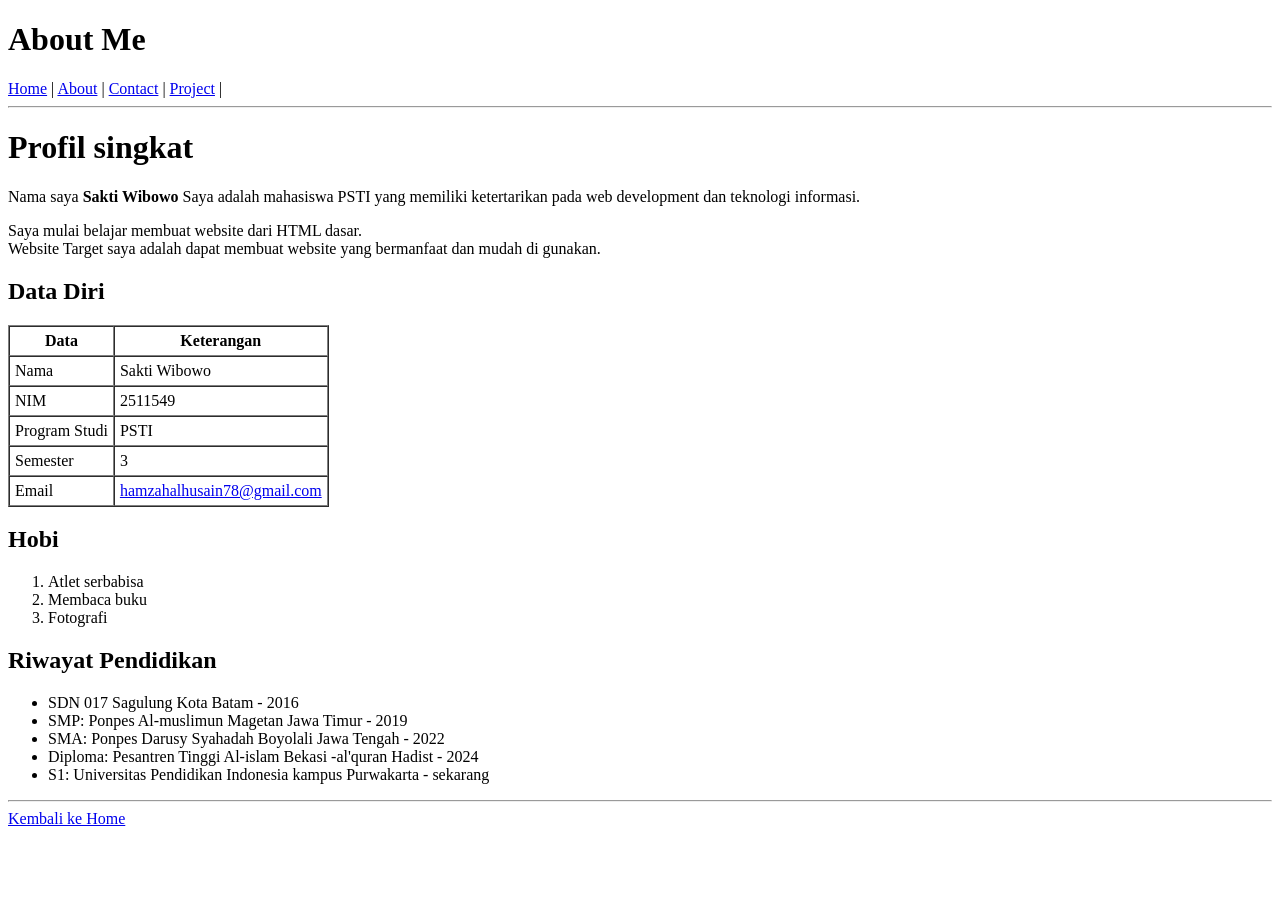
==== About.html @ ff18cf91 "Commit pertama" ====
<!doctype html>
<html lang="id">
  <head>
    <meta charset="UTF-8" />
    <title>Struktur Dasar HTML</title>
  </head>
  <body>
    <!-- Konten halaman ditulis di dalam body -->
    <h1>About Me</h1>
    <p></p>
  </body>
</html>
<nav>
  <a href="Home.html">Home</a> | <a href="About.html">About</a> |
  <a href="Contact.html">Contact</a> | <a href="Project.html">Project</a> |
</nav>
<hr />
<!doctype html>
<html lang="id">
  <head>
    <meta charset="UTF-8" />
    <title>Menampilkan Gambar</title>
  </head>
  <body>
    <h1>Profil singkat</h1>
    Nama saya <strong>Sakti Wibowo</strong> Saya adalah mahasiswa PSTI yang
    memiliki ketertarikan pada web development dan teknologi informasi.
    <p></p>
    <p>
      Saya mulai belajar membuat website dari HTML dasar.<br />Website Target
      saya adalah dapat membuat website yang bermanfaat dan mudah di gunakan.
    </p>
  </body>
</html>
<!doctype html>
<html lang="en">
  <head>
    <meta charset="UTF-8" />
    <title>Tabel</title>
  </head>
  <body>
    <h2>Data Diri</h2>

    <table border="1" cellpadding="5" cellspacing="0">
      <thead>
        <tr>
          <th>Data</th>
          <th>Keterangan</th>
        </tr>
      </thead>
      <tbody>
        <tr>
          <td>Nama</td>
          <td>Sakti Wibowo</td>
        </tr>
        <tr>
          <td>NIM</td>
          <td>2511549</td>
        </tr>
        <tr>
          <td>Program Studi</td>
          <td>PSTI</td>
        </tr>
        <tr>
          <td>Semester</td>
          <td>3</td>
        </tr>
        <tr>
          <td>Email</td>
          <td>
            <a href="mailto:hamzahalhusain78@gmail.com"
              >hamzahalhusain78@gmail.com</a
            >
          </td>
        </tr>
      </tbody>
    </table>
    <h2>Hobi</h2>
    <ol>
      <li>Atlet serbabisa</li>
      <li>Membaca buku</li>
      <li>Fotografi</li>
    </ol>
    <h2>Riwayat Pendidikan</h2>
    <ul>
      <li>SDN 017 Sagulung Kota Batam - 2016</li>
      <li>SMP: Ponpes Al-muslimun Magetan Jawa Timur - 2019</li>
      <li>SMA: Ponpes Darusy Syahadah Boyolali Jawa Tengah - 2022</li>
      <li>Diploma: Pesantren Tinggi Al-islam Bekasi -al'quran Hadist - 2024</li>
      <li>S1: Universitas Pendidikan Indonesia kampus Purwakarta - sekarang</li>
    </ul>

    <hr />
    <a href="Home.html">Kembali ke Home</a>
  </body>
</html>
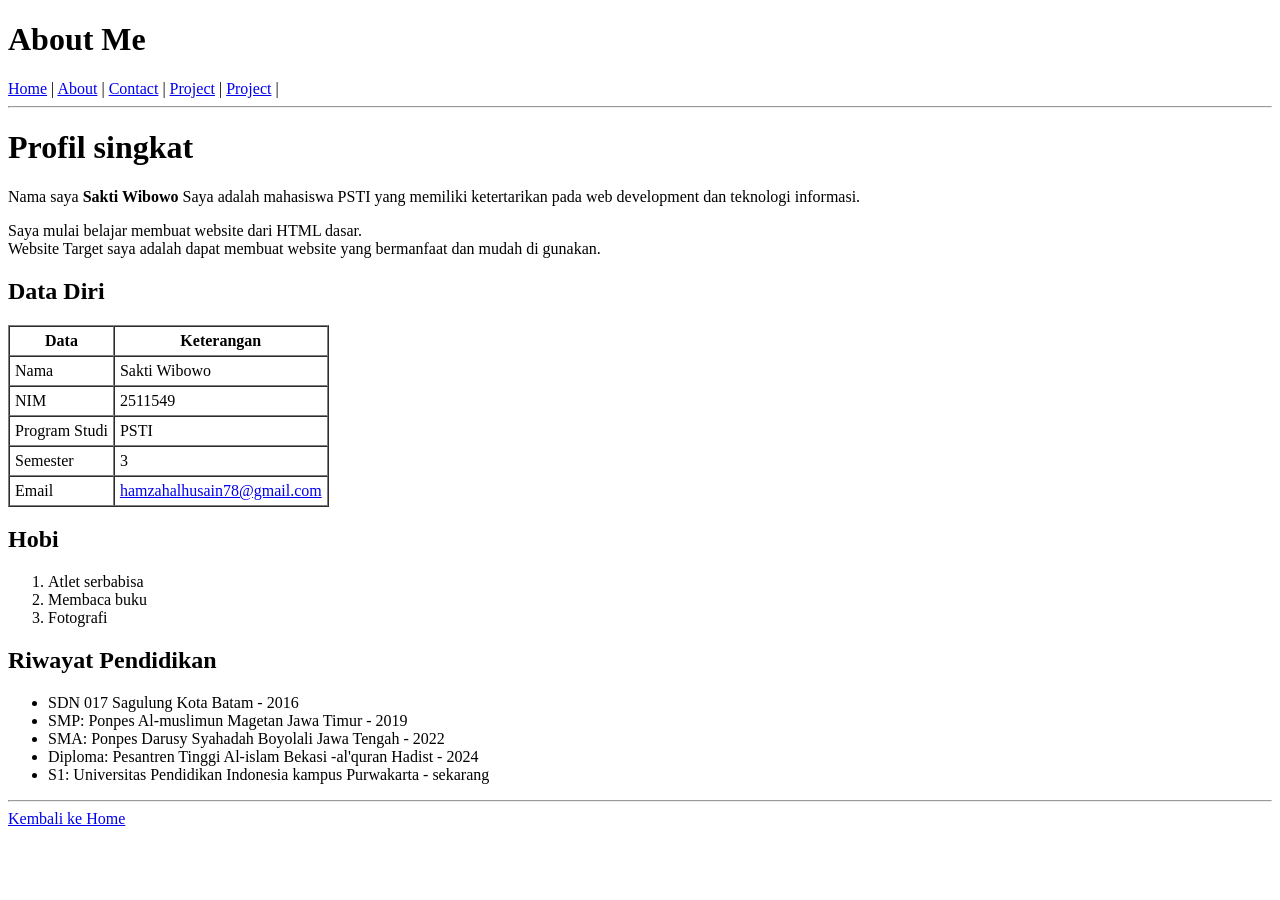
==== commit 895bef5f: "menambahkan menu My family" ====
--- a/About.html
+++ b/About.html
@@ -11,8 +11,9 @@
   </body>
 </html>
 <nav>
-  <a href="Home.html">Home</a> | <a href="About.html">About</a> |
+  <a href="index.html">Home</a> | <a href="About.html">About</a> |
   <a href="Contact.html">Contact</a> | <a href="Project.html">Project</a> |
+  <a href="My family.html">Project</a> |
 </nav>
 <hr />
 <!doctype html>
@@ -91,6 +92,6 @@
     </ul>
 
     <hr />
-    <a href="Home.html">Kembali ke Home</a>
+    <a href="index.html">Kembali ke Home</a>
   </body>
 </html>
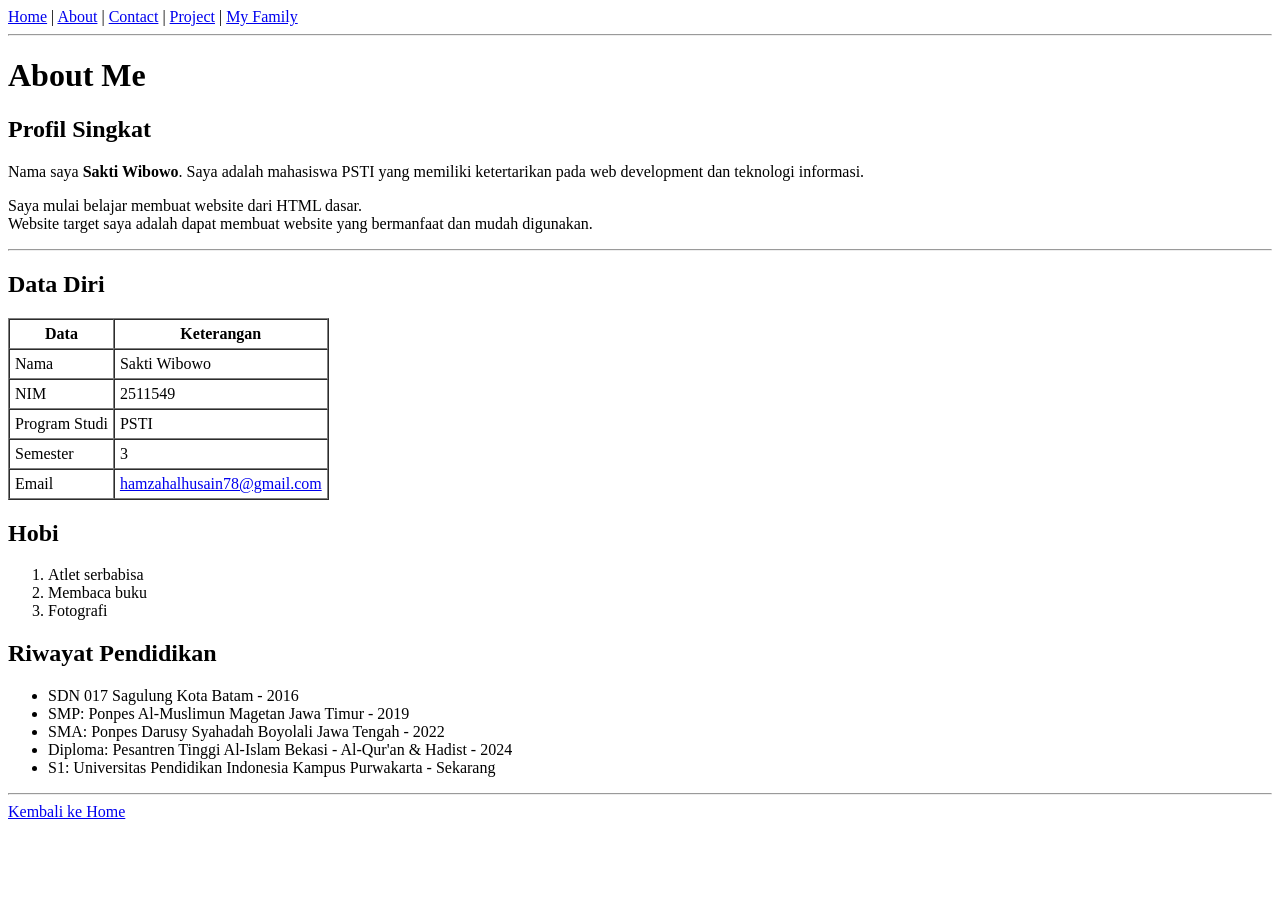
==== commit 0ad5986b: "memperbaiki struktur html" ====
--- a/About.html
+++ b/About.html
@@ -2,46 +2,34 @@
 <html lang="id">
   <head>
     <meta charset="UTF-8" />
-    <title>Struktur Dasar HTML</title>
+    <title>About Me - Struktur Dasar HTML</title>
   </head>
   <body>
-    <!-- Konten halaman ditulis di dalam body -->
+    <!-- Navigasi Website -->
+    <nav>
+      <a href="index.html">Home</a> | <a href="About.html">About</a> |
+      <a href="Contact.html">Contact</a> | <a href="Project.html">Project</a> |
+      <a href="Myfamily.html">My Family</a>
+    </nav>
+    <hr />
+
+    <!-- Konten About Me & Profil -->
     <h1>About Me</h1>
-    <p></p>
-  </body>
-</html>
-<nav>
-  <a href="index.html">Home</a> | <a href="About.html">About</a> |
-  <a href="Contact.html">Contact</a> | <a href="Project.html">Project</a> |
-  <a href="My family.html">Project</a> |
-</nav>
-<hr />
-<!doctype html>
-<html lang="id">
-  <head>
-    <meta charset="UTF-8" />
-    <title>Menampilkan Gambar</title>
-  </head>
-  <body>
-    <h1>Profil singkat</h1>
-    Nama saya <strong>Sakti Wibowo</strong> Saya adalah mahasiswa PSTI yang
-    memiliki ketertarikan pada web development dan teknologi informasi.
-    <p></p>
+    <h2>Profil Singkat</h2>
     <p>
-      Saya mulai belajar membuat website dari HTML dasar.<br />Website Target
-      saya adalah dapat membuat website yang bermanfaat dan mudah di gunakan.
+      Nama saya <strong>Sakti Wibowo</strong>. Saya adalah mahasiswa PSTI yang
+      memiliki ketertarikan pada web development dan teknologi informasi.
     </p>
-  </body>
-</html>
-<!doctype html>
-<html lang="en">
-  <head>
-    <meta charset="UTF-8" />
-    <title>Tabel</title>
-  </head>
-  <body>
+    <p>
+      Saya mulai belajar membuat website dari HTML dasar.<br />
+      Website target saya adalah dapat membuat website yang bermanfaat dan mudah
+      digunakan.
+    </p>
+
+    <hr />
+
+    <!-- Tabel Data Diri -->
     <h2>Data Diri</h2>
-
     <table border="1" cellpadding="5" cellspacing="0">
       <thead>
         <tr>
@@ -76,19 +64,25 @@
         </tr>
       </tbody>
     </table>
+
+    <!-- Hobi -->
     <h2>Hobi</h2>
     <ol>
       <li>Atlet serbabisa</li>
       <li>Membaca buku</li>
       <li>Fotografi</li>
     </ol>
+
+    <!-- Riwayat Pendidikan -->
     <h2>Riwayat Pendidikan</h2>
     <ul>
       <li>SDN 017 Sagulung Kota Batam - 2016</li>
-      <li>SMP: Ponpes Al-muslimun Magetan Jawa Timur - 2019</li>
+      <li>SMP: Ponpes Al-Muslimun Magetan Jawa Timur - 2019</li>
       <li>SMA: Ponpes Darusy Syahadah Boyolali Jawa Tengah - 2022</li>
-      <li>Diploma: Pesantren Tinggi Al-islam Bekasi -al'quran Hadist - 2024</li>
-      <li>S1: Universitas Pendidikan Indonesia kampus Purwakarta - sekarang</li>
+      <li>
+        Diploma: Pesantren Tinggi Al-Islam Bekasi - Al-Qur'an & Hadist - 2024
+      </li>
+      <li>S1: Universitas Pendidikan Indonesia Kampus Purwakarta - Sekarang</li>
     </ul>
 
     <hr />
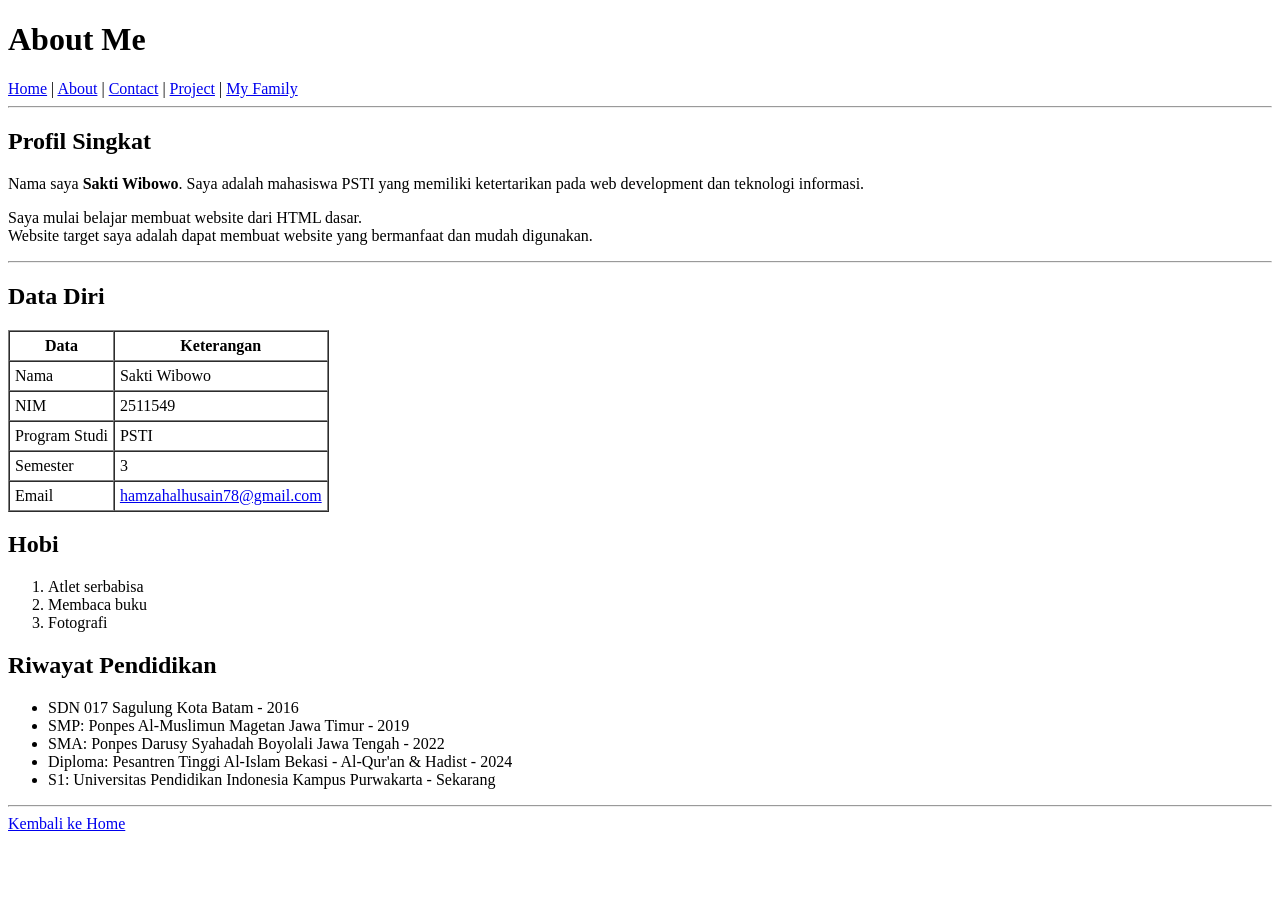
==== commit 17e898f9: "perbaiki struktur html dan nav" ====
--- a/About.html
+++ b/About.html
@@ -5,16 +5,14 @@
     <title>About Me - Struktur Dasar HTML</title>
   </head>
   <body>
-    <!-- Navigasi Website -->
+    <h1>About Me</h1>
+
     <nav>
       <a href="index.html">Home</a> | <a href="About.html">About</a> |
       <a href="Contact.html">Contact</a> | <a href="Project.html">Project</a> |
       <a href="Myfamily.html">My Family</a>
     </nav>
     <hr />
-
-    <!-- Konten About Me & Profil -->
-    <h1>About Me</h1>
     <h2>Profil Singkat</h2>
     <p>
       Nama saya <strong>Sakti Wibowo</strong>. Saya adalah mahasiswa PSTI yang
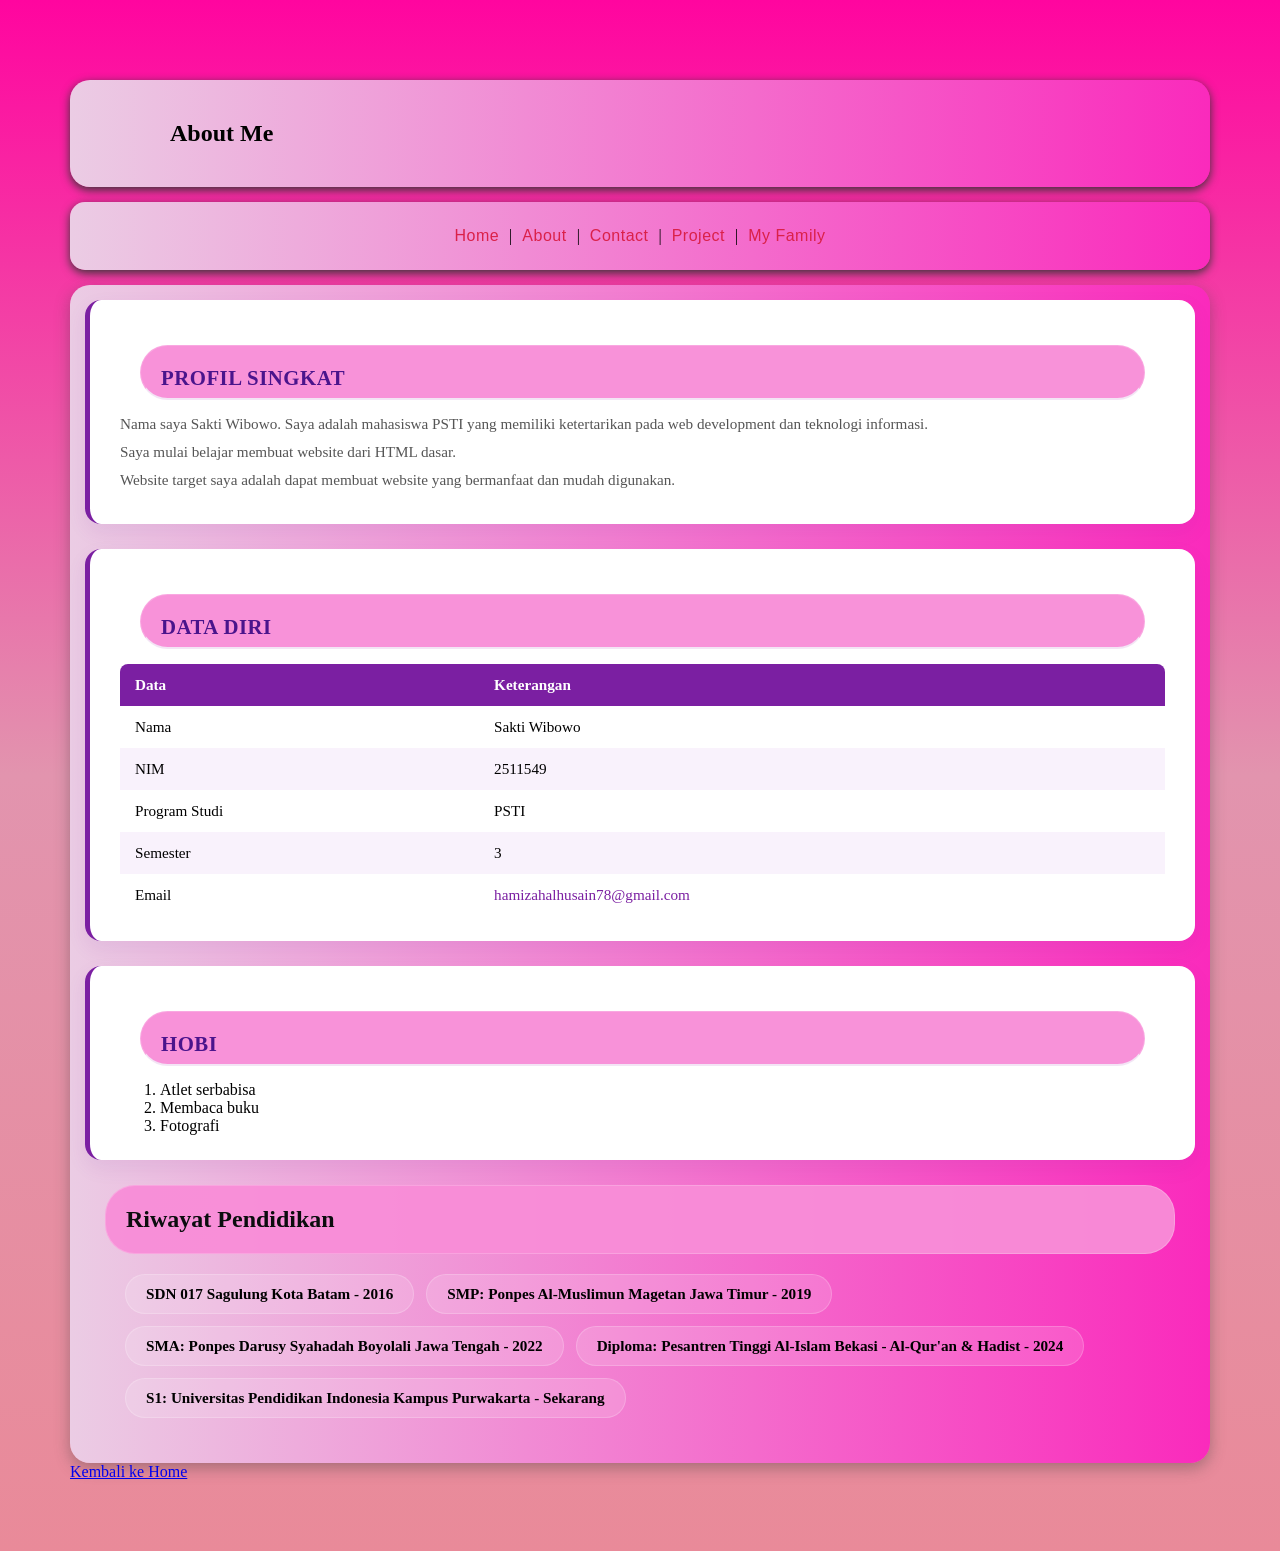
==== commit 42f72784: "mengatur css pada web" ====
--- a/About.html
+++ b/About.html
@@ -3,87 +3,104 @@
   <head>
     <meta charset="UTF-8" />
     <title>About Me - Struktur Dasar HTML</title>
+    <link rel="stylesheet" href="style.css" />
+    <link
+      href="https://fonts.googleapis.com/css2?family=Poppins:wght@300;400;500;600;700&display=swap"
+      rel="stylesheet"
+    />
   </head>
   <body>
-    <h1>About Me</h1>
+    <nav>
+      <h1 class="www">About Me</h1>
+    </nav>
 
-    <nav>
-      <a href="index.html">Home</a> | <a href="About.html">About</a> |
-      <a href="Contact.html">Contact</a> | <a href="Project.html">Project</a> |
-      <a href="Myfamily.html">My Family</a>
+    <nav class="navbar">
+      <a href="index.html" class="1">Home</a> |
+      <a href="About.html" class="4">About</a> |
+      <a href="Contact.html" class="2">Contact</a> |
+      <a href="Project.html" class="5">Project</a> |
+      <a href="Myfamily.html" class="3">My Family</a>
     </nav>
-    <hr />
-    <h2>Profil Singkat</h2>
-    <p>
-      Nama saya <strong>Sakti Wibowo</strong>. Saya adalah mahasiswa PSTI yang
-      memiliki ketertarikan pada web development dan teknologi informasi.
-    </p>
-    <p>
-      Saya mulai belajar membuat website dari HTML dasar.<br />
-      Website target saya adalah dapat membuat website yang bermanfaat dan mudah
-      digunakan.
-    </p>
+    <div class="about">
 
-    <hr />
+      <!-- Bagian Profil Singkat -->
+      <section class="card">
+        <h2 class="prf">Profil Singkat</h2>
+        <p>
+          Nama saya Sakti Wibowo. Saya adalah mahasiswa PSTI yang memiliki
+          ketertarikan pada web development dan teknologi informasi.
+        </p>
+        <p>Saya mulai belajar membuat website dari HTML dasar.</p>
+        <p>
+          Website target saya adalah dapat membuat website yang bermanfaat dan
+          mudah digunakan.
+        </p>
+      </section>
 
-    <!-- Tabel Data Diri -->
-    <h2>Data Diri</h2>
-    <table border="1" cellpadding="5" cellspacing="0">
-      <thead>
-        <tr>
-          <th>Data</th>
-          <th>Keterangan</th>
-        </tr>
-      </thead>
-      <tbody>
-        <tr>
-          <td>Nama</td>
-          <td>Sakti Wibowo</td>
-        </tr>
-        <tr>
-          <td>NIM</td>
-          <td>2511549</td>
-        </tr>
-        <tr>
-          <td>Program Studi</td>
-          <td>PSTI</td>
-        </tr>
-        <tr>
-          <td>Semester</td>
-          <td>3</td>
-        </tr>
-        <tr>
-          <td>Email</td>
-          <td>
-            <a href="mailto:hamzahalhusain78@gmail.com"
-              >hamzahalhusain78@gmail.com</a
-            >
-          </td>
-        </tr>
-      </tbody>
-    </table>
+      <!-- Tabel Data Diri -->
+      <section class="card">
+        <h2 class="mee">Data Diri</h2>
+        <table>
+          <thead>
+            <tr>
+              <th>Data</th>
+              <th>Keterangan</th>
+            </tr>
+          </thead>
+          <tbody>
+            <tr>
+              <td>Nama</td>
+              <td>Sakti Wibowo</td>
+            </tr>
+            <tr>
+              <td>NIM</td>
+              <td>2511549</td>
+            </tr>
+            <tr>
+              <td>Program Studi</td>
+              <td>PSTI</td>
+            </tr>
+            <tr>
+              <td>Semester</td>
+              <td>3</td>
+            </tr>
+            <tr>
+              <td>Email</td>
+              <td>
+                <a href="mailto:hamizahalhusain78@gmail.com"
+                  >hamizahalhusain78@gmail.com</a
+                >
+              </td>
+            </tr>
+          </tbody>
+        </table>
+      </section>
 
-    <!-- Hobi -->
-    <h2>Hobi</h2>
-    <ol>
-      <li>Atlet serbabisa</li>
-      <li>Membaca buku</li>
-      <li>Fotografi</li>
-    </ol>
+      <!-- Bagian Hobi -->
+      <section class="card">
+        <h2 class="hobi">Hobi</h2>
+        <ol class="hobby-list">
+          <li>Atlet serbabisa</li>
+          <li>Membaca buku</li>
+          <li>Fotografi</li>
+        </ol>
+      </section>
 
-    <!-- Riwayat Pendidikan -->
-    <h2>Riwayat Pendidikan</h2>
-    <ul>
-      <li>SDN 017 Sagulung Kota Batam - 2016</li>
-      <li>SMP: Ponpes Al-Muslimun Magetan Jawa Timur - 2019</li>
-      <li>SMA: Ponpes Darusy Syahadah Boyolali Jawa Tengah - 2022</li>
-      <li>
-        Diploma: Pesantren Tinggi Al-Islam Bekasi - Al-Qur'an & Hadist - 2024
-      </li>
-      <li>S1: Universitas Pendidikan Indonesia Kampus Purwakarta - Sekarang</li>
-    </ul>
+      <!-- Riwayat Pendidikan -->
+      <h2>Riwayat Pendidikan</h2>
+      <ul>
+        <li>SDN 017 Sagulung Kota Batam - 2016</li>
+        <li>SMP: Ponpes Al-Muslimun Magetan Jawa Timur - 2019</li>
+        <li>SMA: Ponpes Darusy Syahadah Boyolali Jawa Tengah - 2022</li>
+        <li>
+          Diploma: Pesantren Tinggi Al-Islam Bekasi - Al-Qur'an & Hadist - 2024
+        </li>
+        <li>
+          S1: Universitas Pendidikan Indonesia Kampus Purwakarta - Sekarang
+        </li>
+      </ul>
+    </div>
 
-    <hr />
     <a href="index.html">Kembali ke Home</a>
   </body>
 </html>
--- a/style.css
+++ b/style.css
@@ -0,0 +1,304 @@
+*{
+    margin: 0px;
+}
+
+ .title-web, web-title {
+    display: flex;
+    align-items: center;
+    justify-content: space-between;
+    padding: 20px 50px;
+   
+}
+
+nav{
+    background: linear-gradient(to left, rgb(250, 42, 188), rgb(235, 204, 228));
+    display: flex;
+    align-items: center;
+    justify-content: space-between;
+    padding: 20px 50px;
+    box-shadow: 0 3px 10px rgb(54, 52, 52);
+    border-radius: 20px;
+    margin-top: 10px;
+    
+}
+
+
+
+
+
+ 
+body{
+    background: linear-gradient(to bottom, rgb(255, 5, 159), rgb(226, 148, 174), rgb(233, 138, 153));
+    margin: 50px;
+    padding:20px;
+}
+
+
+/* Container Navigasi */
+.navbar {
+    display: flex;
+    justify-content: center;
+    align-items: bottom;
+    gap: 10px;                /* Jarak antar menu */
+    padding: 20px 20px;
+    border-radius: 15px;
+    border: 1px;
+    margin-top: 15px;
+}
+
+/* Gaya Teks Menu Utama */
+.navbar a {
+    position: relative;
+    color: #da2149;           /* Warna teks putih terang agar terbaca di background biru */
+    text-decoration: none;    /* Menghilangkan garis bawah bawaan browser */
+    font-size: 16px;
+    font-weight: 500;
+    font-family: 'Segoe UI', Tahoma, Geneva, Verdana, sans-serif;
+    letter-spacing: 0.5px;
+    padding: 5px 0;
+    transition: color 0.3s ease, transform 0.2s ease;
+}
+
+/* Garis Bawah Animasi (Elemen Semu / Pseudo-element) */
+.navbar a::after {
+    content: '';
+    position: absolute;
+    width: 0%;                /* Garis sembunyi secara default */
+    height: 3px;              /* Ketebalan garis animasi */
+    bottom: 0;
+    left: 0;
+    background-color: #9b057a; /* Warna garis cyan/terang yang kontras */
+    border-radius: 2px;
+    transition: width 0.3s ease-in-out; /* Durasi animasi melebarnya garis */
+}
+
+/* Efek Saat Kursor diarahkan (Hover) */
+.navbar a:hover {
+    color: #b91977;           /* Teks berubah warna menjadi cyan terang */
+    transform: translateY(-2px); /* Teks sedikit terangkat ke atas */
+}
+
+.navbar a:hover::after {
+    width: 100%;              /* Garis memanjang penuh dari kiri ke kanan */
+}
+
+.profile-content {
+  display: flex;
+  align-items: center;
+  gap: 50px;
+  background: rgba(255, 255, 255, 0.1); /* Efek Kaca / Glassmorphism */
+  backdrop-filter: blur(10px);
+  padding: 30px;
+  border-radius: 15px;
+  border: 5px solid rgba(255, 255, 255, 0.2);
+  box-shadow: 0 8px 32px 0 rgba(0, 0, 0, 0.3);
+  margin: 20px;
+  margin-top: 15px;
+  flex-wrap: wrap; /* Agar responsif di HP */
+}
+
+.profile-img {
+  width: 180px;
+  height: 180px;
+  object-fit: cover;
+  border-radius: 50%; /* Membuat foto jadi lingkaran */
+  padding: 5px;
+  background: linear-gradient(135deg, #ff007f, #7928ca); /* Bingkai gradasi menarik */
+  box-shadow: 0 10px 25px rgba(0, 0, 0, 0.4);
+  transition: transform 0.4s ease, box-shadow 0.4s ease;
+}
+
+.profile-img:hover {
+  transform: scale(1.05) rotate(3deg); /* Efek membesar saat kursor diarahkan */
+  box-shadow: 0 15px 30px rgba(255, 0, 127, 0.4);
+}
+
+.www {
+    display: flex;
+    align-items: center;
+    justify-content: space-between;
+    padding: 20px 50px;
+}
+
+.my-text {
+  font-size: 1.5rem;
+  margin: 20px;
+  color: #0b0d0e; /* Warna cyan menyala */
+ 
+}
+
+
+.salam {
+  flex: 1;
+  min-width: 250px;
+}
+
+
+
+.asiyap {
+  font-size: 1.8rem;
+  font-weight: 700;
+  color: #111110; /* Warna kuning emas terang */
+  text-shadow: 2px 2px 4px rgba(0, 0, 0, 0.5);
+  margin-bottom: 10px;
+  direction: rtl; /* Memastikan penulisan teks Arab dari kanan ke kiri */
+  text-align: right;
+}
+
+
+.rowr {
+  font-size: 1rem;
+  color: #0e0d0d;
+}
+
+ul {
+  list-style: none; /* Menghilangkan titik default list */
+  display: flex;
+  flex-wrap: wrap;
+  gap: 12px;
+  margin-bottom: 30px;
+}
+
+ul li {
+  background: rgba(255, 255, 255, 0.15);
+  padding: 10px 20px;
+  border-radius: 30px;
+  font-size: 0.95rem;
+  font-weight: 600;
+  border: 1px solid rgba(255, 255, 255, 0.2);
+  transition: all 0.3s ease;
+}
+
+ul li:hover {
+  background: #da1cda;
+  color: #1a1a2e;
+  transform: translateY(-3px);
+  box-shadow: 0 5px 15px rgba(248, 25, 129, 0.4);
+}
+
+.bawah {
+    margin-top: 15px;
+}
+
+.about {
+    background: linear-gradient(to left, rgb(250, 42, 188), rgb(235, 204, 228));
+    box-shadow: 0 5px 15px rgba(65, 64, 64, 0.4);
+    margin-top: 15px;
+    padding: 15px;
+    border-radius: 20px;
+}
+
+
+h2{
+  background: rgba(248, 141, 216, 0.952);
+  padding: 10px 20px;
+  border-radius: 30px;
+  font-weight: 600;
+  border: 1px solid rgba(255, 255, 255, 0.2);
+  transition: all 0.3s ease;
+  padding: 20px;
+font-size: 1.5rem;
+  margin: 20px;
+  color: #0b0d0e; /* Warna cyan menyala */
+}
+
+h2:hover {
+     background: #da1cda;
+  color: #1a1a2e;
+  transform: translateY(-3px);
+  box-shadow: 0 5px 15px rgba(248, 25, 129, 0.4);
+}
+
+
+
+/* Kontainer Utama */
+.container {
+    max-width: 800px;
+    margin: 0 auto;
+}
+
+/* Desain Kartu (Card) untuk setiap bagian */
+.card {
+    background: #ffffff;
+    padding: 25px 30px;
+    margin-bottom: 25px;
+    border-radius: 16px;
+    box-shadow: 0 8px 20px rgba(106, 27, 154, 0.08);
+    transition: transform 0.3s ease, box-shadow 0.3s ease;
+    border-left: 5px solid #7b1fa2;
+}
+
+.card:hover {
+    transform: translateY(-3px);
+    box-shadow: 0 12px 25px rgba(106, 27, 154, 0.15);
+}
+
+/* Styling Judul */
+.card h2 {
+    font-size: 1.3rem;
+    color: #4a148c;
+    margin-bottom: 15px;
+    padding-bottom: 8px;
+    border-bottom: 2px solid #f3e5f5;
+    text-transform: uppercase;
+    letter-spacing: 0.5px;
+}
+
+/* Styling Paragraf Profil */
+.card p {
+    margin-bottom: 10px;
+    color: #555;
+    font-size: 0.95rem;
+}
+
+/* Styling Tabel Data Diri */
+table {
+    width: 100%;
+    border-collapse: collapse;
+    margin-top: 10px;
+    overflow: hidden;
+    border-radius: 8px;
+}
+
+table th, table td {
+    padding: 12px 15px;
+    text-align: left;
+    font-size: 0.95rem;
+}
+
+table th {
+    background-color: #7b1fa2;
+    color: #ffffff;
+    font-weight: 600;
+}
+
+table tr:nth-child(even) {
+    background-color: #f9f2fc;
+}
+
+table tr:hover {
+    background-color: #f1dff7;
+}
+
+table td a {
+    color: #7b1fa2;
+    text-decoration: none;
+    font-weight: 500;
+}
+
+table td a:hover {
+    text-decoration: underline;
+}
+
+/* Styling Daftar Hobi */
+.hobi {
+    padding-left: 20px;
+}
+
+.hobi li {
+    padding: 6px 0;
+    color: #444;
+    font-size: 0.95rem;
+    font-weight: 500;
+}
+
